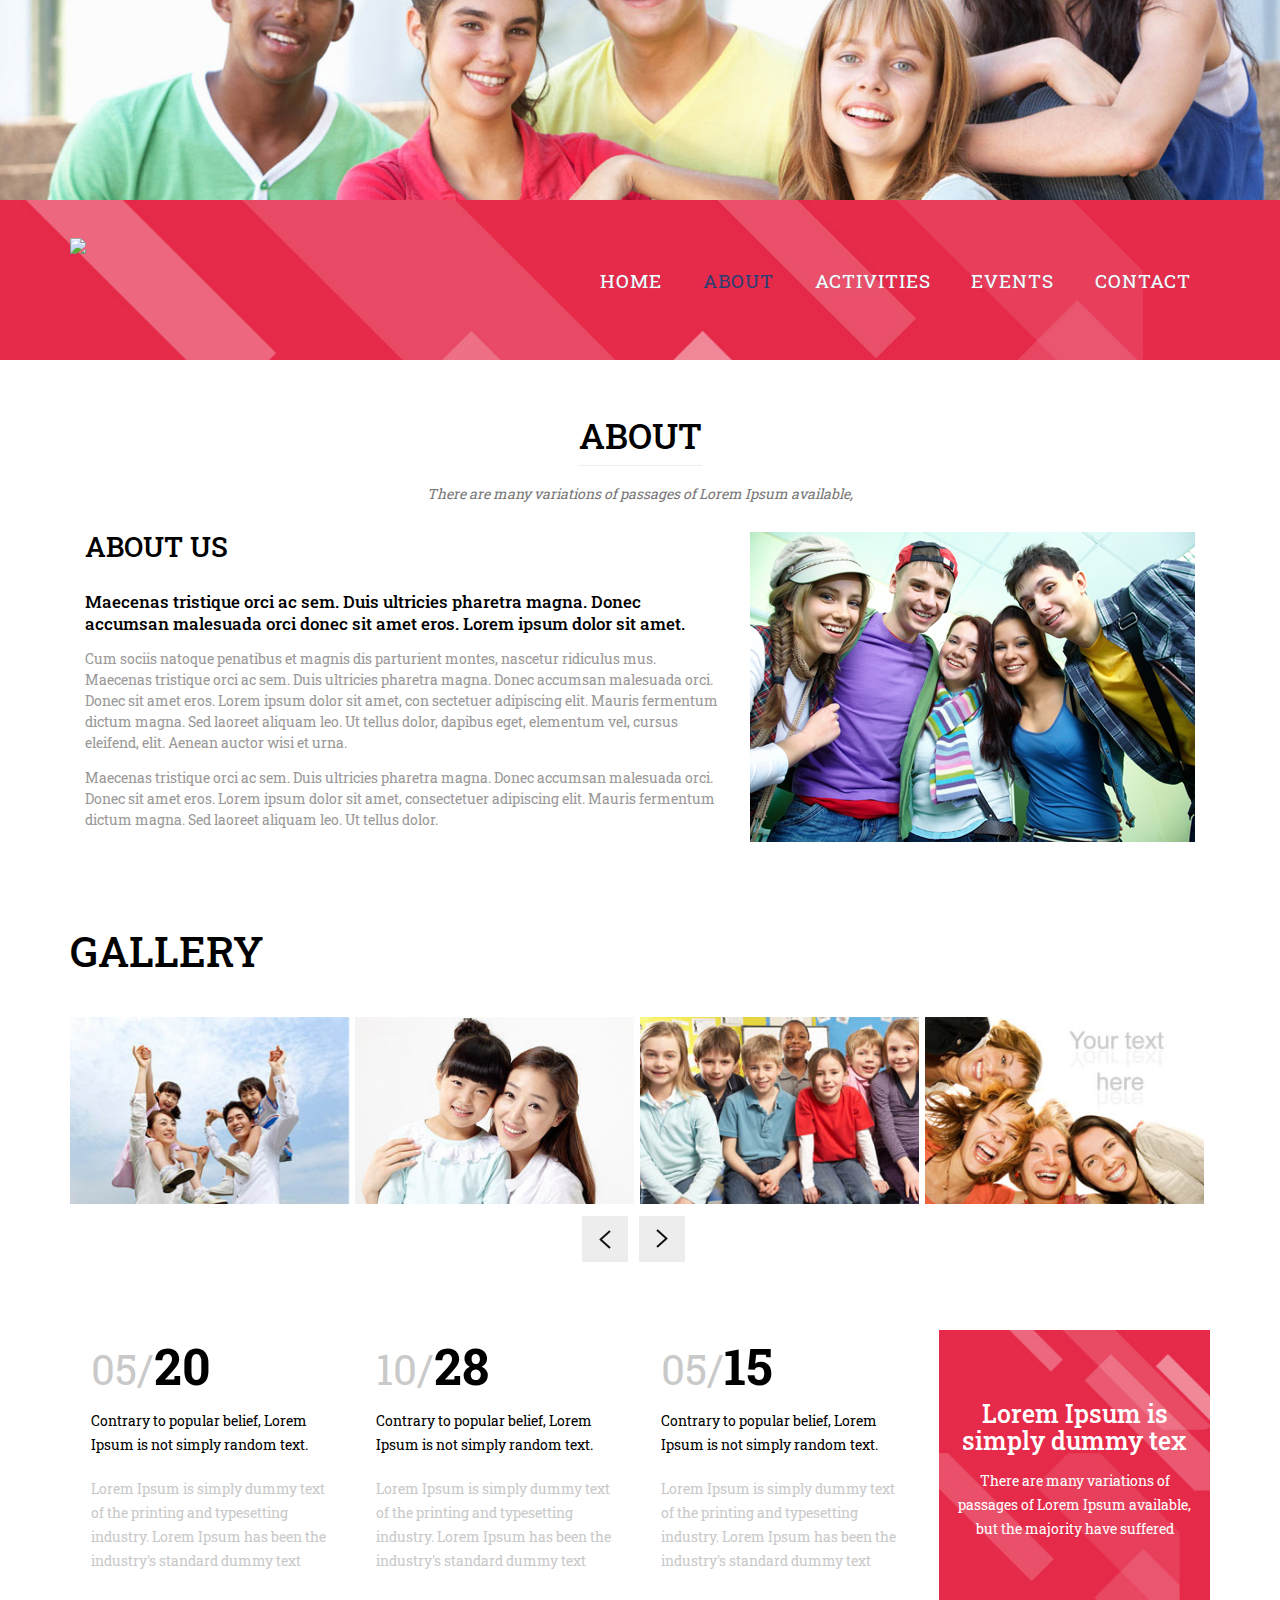
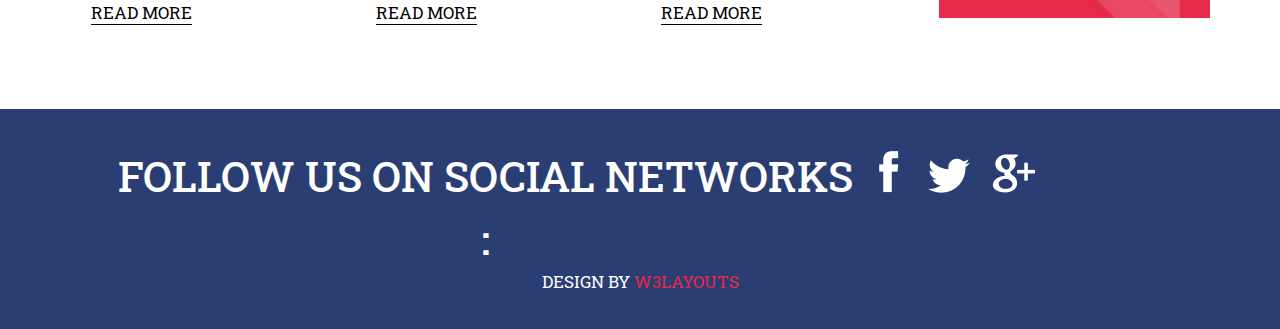
==== about.html @ 348198ee "adding new template" ====
<!--A Design by W3layouts 
Author: W3layout
Author URL: http://w3layouts.com
License: Creative Commons Attribution 3.0 Unported
License URL: http://creativecommons.org/licenses/by/3.0/
-->
<!DOCTYPE html>
<html>
<head>
<title>Societica A Entertainment Category Flat Bootstarp Resposive Website Template | About :: w3layouts</title>
<link href="css/bootstrap.css" rel="stylesheet" type="text/css" media="all" />
<!-- jQuery (necessary for Bootstrap's JavaScript plugins) -->
<script src="js/jquery.min.js"></script>
<!-- Custom Theme files -->
<!--theme-style-->
<link href="css/style.css" rel="stylesheet" type="text/css" media="all" />	
<!--//theme-style-->
<meta name="viewport" content="width=device-width, initial-scale=1">
<meta http-equiv="Content-Type" content="text/html; charset=utf-8" />
<meta name="keywords" content="Societica Responsive web template, Bootstrap Web Templates, Flat Web Templates, Andriod Compatible web template, 
Smartphone Compatible web template, free webdesigns for Nokia, Samsung, LG, SonyErricsson, Motorola web design" />
<script type="application/x-javascript"> addEventListener("load", function() { setTimeout(hideURLbar, 0); }, false); function hideURLbar(){ window.scrollTo(0,1); } </script>
<!--fonts-->
<link href='http://fonts.googleapis.com/css?family=Roboto+Slab:400,300,100,700' rel='stylesheet' type='text/css'>
<!--//fonts-->
<!---->
  <script src="js/jquery.chocolat.js"></script>
		<link rel="stylesheet" href="css/chocolat.css" type="text/css" media="screen" charset="utf-8" />
		<!--light-box-files -->
		<script type="text/javascript" charset="utf-8">
		$(function() {
			$('#example1 a').Chocolat();
		});
		</script>

</head>
<body> 
<!--header-->
<!--banner-->
	<div class="banner">
			
		</div>	
	<!---->
	<div class="header">
		<div class="container">			
			<div class="logo">
					<a href="index.html"><img src="images/logo.png" alt=" " /></a>
			</div>
			<div class="top-nav">			
					<span class="menu"> </span>
					<ul>
						<li ><a href="index.html"  data-hover="HOME">HOME</a></li>
						<li class="active"><a href="about.html">ABOUT</a></li>
						<li><a href="activities.html" data-hover="ACTIVITIES">ACTIVITIES</a></li>
						<li><a href="events.html" data-hover="EVENTS">EVENTS</a></li>
						<li><a href="contact.html" data-hover="CONTACT">CONTACT</a></li>
					</ul>
					<!--script-->
				<script>
					$("span.menu").click(function(){
						$(".top-nav ul").slideToggle(500, function(){
						});
					});
			</script>
				
				</div>
				<div class="clearfix"> </div>
		</div>
	</div>
<!--content-->
	<div class="content">
		<div class="container">
		<div class="about">
				<div class="about-top">
						<h3>about</h3>
						<p>There are many variations of passages of Lorem Ipsum available,</p>
					</div>
			<div class="about-bottom">
				<div class="col-md-7 about-grid">
					<h4>ABOUT US</h4>
					<h6><a href="#">Maecenas tristique orci ac sem. Duis ultricies pharetra magna. Donec accumsan malesuada orci donec sit amet eros. Lorem ipsum dolor sit amet.</a></h6>
					<p>Cum sociis natoque penatibus et magnis dis parturient montes, nascetur ridiculus mus. Maecenas tristique orci ac sem. Duis ultricies pharetra magna. Donec accumsan malesuada orci. Donec sit amet eros. Lorem ipsum dolor sit amet, con sectetuer adipiscing elit. Mauris fermentum dictum magna. Sed laoreet aliquam leo. Ut tellus dolor, dapibus eget, elementum vel, cursus eleifend, elit. Aenean auctor wisi et urna.</p>
					<p class="sem">Maecenas tristique orci ac sem. Duis ultricies pharetra magna. Donec accumsan malesuada orci. Donec sit amet eros. Lorem ipsum dolor sit amet, consectetuer adipiscing elit. Mauris fermentum dictum magna. Sed laoreet aliquam leo. Ut tellus dolor.</p>
				</div>
				<div class="col-md-5">
				<div class="view effect">
						<a href="#" class="mask">
				<img src="images/ab1.jpg" alt="image" class="img-responsive zoom-img">
				</a>							
					</div>
				</div>
				<div class="clearfix"> </div>
			</div>
			</div>
			<div class="gallery">
			<h3>GALLERY</h3>
			<!-- requried-jsfiles-for owl -->
							<link href="css/owl.carousel.css" rel="stylesheet">
							    <script src="js/owl.carousel.js"></script>
							        <script>
									    $(document).ready(function() {
									      $("#owl-demo").owlCarousel({
									        items : 4,
									        lazyLoad : true,
									        autoPlay : true,
									        navigation : true,
									        navigationText :  true,
									        pagination : false,
									      });
									    });
									  </script>
							 <!-- //requried-jsfiles-for owl -->

		<!-- start content_slider -->
		<div id="example1">
		<div id="owl-demo" class="owl-carousel text-center">
			<div class="item">
				<a href="images/pi.jpg" >
					<img class="img-responsive lot" src="images/pi.jpg" alt="">
				</a>
			</div>
			<div class="item">
				<a href="images/pi1.jpg" >
					<img class="img-responsive lot" src="images/pi1.jpg" alt="">
				</a>
			</div>
			<div class="item">
				<a href="images/pi2.jpg" >
					<img class="img-responsive lot" src="images/pi2.jpg" alt="">
				</a>
			</div>
			<div class="item">
				<a href="images/pi3.jpg" >
					<img class="img-responsive lot" src="images/pi3.jpg" alt="">
				</a>
			</div>
			<div class="item">
				<a href="images/pi.jpg">
					<img class="img-responsive lot" src="images/pi.jpg" alt="">
				</a>
			</div>
			<div class="item">
				<a href="images/pi1.jpg" >
					<img class="img-responsive lot" src="images/pi1.jpg" alt="">
				</a>
			</div>
			<div class="item">
				<a href="images/pi2.jpg">
					<img class="img-responsive lot" src="images/pi2.jpg" alt="">
				</a>
			</div>
			<div class="item">
				<a href="images/pi3.jpg" >
					<img class="img-responsive lot" src="images/pi3.jpg" alt="">
				</a>
			</div>
		</div>
		</div>
		<!--//sreen-gallery-cursual-->
	</div>
	<!---->
	<!---->
	<div class="number-text">
		<div class="col-md-3 number" >
			<span>05/<b>20</b></span>
			<small>Contrary to popular belief, Lorem Ipsum is not simply random text.</small>
			<p>Lorem Ipsum is simply dummy text of the printing and typesetting industry. Lorem Ipsum has been the industry's standard dummy text </p>
			<a href="#" class="read-more">READ MORE </a>
		</div>
		<div class="col-md-3 number" >
			<span>10/<b>28</b></span>
			<small>Contrary to popular belief, Lorem Ipsum is not simply random text.</small>
			<p>Lorem Ipsum is simply dummy text of the printing and typesetting industry. Lorem Ipsum has been the industry's standard dummy text </p>
			<a href="#" class="read-more">READ MORE </a>
		</div>
		<div class="col-md-3 number" >
			<span>05/<b>15</b></span>
			<small>Contrary to popular belief, Lorem Ipsum is not simply random text.</small>
			<p>Lorem Ipsum is simply dummy text of the printing and typesetting industry. Lorem Ipsum has been the industry's standard dummy text </p>
			<a href="#" class="read-more">READ MORE </a>
		</div>
		<div class="col-md-3 number number-is" >
			<div class="number-in">
				<h5>Lorem Ipsum is simply dummy tex</h5>
				<p>There are many variations of passages of Lorem Ipsum available, but the majority have suffered 	</p>
			</div>
		</div>
		<div class="clearfix"> </div>
	</div>
		</div>
	</div>	
	<!--footer-->
	<div class="footer">
		<div class="container">
				<div class="foter-bottom">	
					<h3 class="follow">Follow Us On Social Networks :</h3>
					<ul class="social-ic-icons">
						<li class="facebook"><a href="#"><span> </span></a></li>
						<li class="twitter"><a href="#"><span> </span></a></li>
						<li class="gmail"><a href="#"><span> </span></a></li>
					</ul>
					<div class="clearfix"> </div>
					</div>
				 <p class="footer-grid">Design by <a href="http://w3layouts.com/" target="_blank">W3layouts</a> </p>	
		</div>
	</div>

</body>
</html>
---- css/style.css ----
/*--A Design by W3layouts 
Author: W3layout
Author URL: http://w3layouts.com
License: Creative Commons Attribution 3.0 Unported
License URL: http://creativecommons.org/licenses/by/3.0/
--*/
body{
	background:#fff;
	font-family: 'Roboto Slab', serif;
}
body a{
	transition: 0.5s all;
	-webkit-transition: 0.5s all;
	-o-transition: 0.5s all;
	-moz-transition: 0.5s all;
	-ms-transition: 0.5s all;
}
h1,h2,h3,h4,h5,h6,p,label{
	margin:0;
}
/*--- slider-css --*/
.slider {
	position: relative;
}
.rslides {
  position: relative;
  list-style: none;
  overflow: hidden;
  width: 100%;
  padding: 0;
  margin: 0;
  }
.rslides li {
  -webkit-backface-visibility: hidden;
  position: absolute;
  display: none;
  width: 100%;
  left: 0;
  top: 0;
  }
.rslides li:first-child {
  position: relative;
  display: block;
  float: left;
  }
.rslides img {
  display: block;
  height: auto;
  float: left;
  width: 100%;
  border: 0;
  }
.callbacks_nav {
  position: absolute;
  -webkit-tap-highlight-color: rgba(0,0,0,0);
  top: 50%;
  left: 10%;
  opacity: 0.7;
  z-index: 3;
  text-indent: -9999px;
  overflow: hidden;
  text-decoration: none;
  height: 61px;
  width: 38px;
  background: transparent url("../images/img-sprite.png") no-repeat 0px 0px;
  margin-top: -45px;
  }
.callbacks_nav.next {
  left: auto;
  background-position: -40px 0px;
  right: 10%;
 }
 .banner-matter{
	position:absolute;
	bottom:10em;
 }
 .banner-matter h2{
	font-size: 3.5em;
	color: #fff;
	text-transform: uppercase;
	line-height: 1.5em;
	width: 80%;
	margin: 0 auto;
	text-align: center;
 }
.banner{
	background:url(../images/banner.jpg) no-repeat center ;
	width:100%;
	background-size:cover;
	min-height:200px;
	display:block;
}
.banner h2{
	font-size:3em;
	text-align:center;
	color:#fff;
}
.back {
	width: 100%;
}
/*----*/
.header{
	background:url(../images/back.jpg)0px 0px no-repeat;
	width:100%;
	min-height:136px;
	display:block;
	background-size:cover;
}
.logo{
	float:left;
	margin-top:2.5em;
}
.top-nav{
	float:right;	
}
.top-nav ul li{
	display: inline-block;
}
ul{
	padding:0;
	margin:0;
}
.top-nav ul li a {
	position: relative;
	display: inline-block;
	margin:3em 1em;
	outline: none;
	color: #fff;
	text-decoration: none;
	letter-spacing: 1px;
	font-size: 1.35em;
}
.top-nav ul li a {
	color: #2a3e73;
	text-shadow: none;
	padding: 10px 0;
}
.top-nav ul li a::before {
	color: #fff;
	text-shadow: 0 0 1px rgba(255,255,255,0.3);
	content: attr(data-hover);
	position: absolute;
	-webkit-transition: -webkit-transform 0.3s, opacity 0.3s;
	-moz-transition: -moz-transform 0.3s, opacity 0.3s;
	transition: transform 0.3s, opacity 0.3s;
	pointer-events: none;
}

.top-nav ul li a::after {
	content: '';
	position: absolute;
	left: 0;
	bottom: 0;
	width: 100%;
	height: 2px;
	background: #fff;
	opacity: 0;
	-webkit-transform: translateY(5px);
	-moz-transform: translateY(5px);
	transform: translateY(5px);
	-webkit-transition: -webkit-transform 0.3s, opacity 0.3s;
	-moz-transition: -moz-transform 0.3s, opacity 0.3s;
	transition: transform 0.3s, opacity 0.3s;
	pointer-events: none;
}
.top-nav ul li a:hover::before,
.top-nav ul li a:focus::before {
	opacity: 0;
	-webkit-transform: translateY(-2px);
	-moz-transform: translateY(-2px);
	transform: translateY(-2px);
}

.top-nav ul li a:hover::after,
.top-nav ul li a:focus::after {
	opacity: 1;
	-webkit-transform: translateY(0px);
	-moz-transform: translateY(0px);
	transform: translateY(0px);
}
.top-nav ul li.active a {
	color:#2a3e73;
}
.top-nav ul li.active a::after {
	background:none;
}
/*----*/
.top-nav span.menu:before{
	content: url(../images/menu.png)no-repeat 0px 0px;
	cursor:pointer;	
	width:100%;
}
.top-nav span.menu{
	display: none;
}
/*--responsive media-quries--*/
@media(max-width:768px){
.top-nav ul{
	display: none;
	position:absolute;
	width:100%;
	z-index: 9999;
	left: 0%;
	margin: 2em 0em;
	background:#2a3e73;
}
.top-nav ul li label{
	display:none;
}
.top-nav span.menu {
	display: block;
	width: 100%;
	position: relative;
	text-align: center;
	padding: 3em 1em 0;
}
.top-nav ul li,.top-nav ul li.active{
	display: block;
	float:none;
	padding: 0;
	text-align: center;
}
.top-nav ul li a,.top-nav ul li.active a{
	color:#fff;
	border: none;
	padding: 0;
	background:none;
	margin: 0.3em 1em;
}
.top-nav ul li a:hover{
	color:#e52a49;
}
.top-nav ul li a::before{
	color:#fff;
}
}
/*----*/
.welcome-left{
	width:40%;
	float:left;
}
.welcome-left-in{
	background:url(../images/blu.jpg)0px 0px no-repeat;
	width:100%;
	min-height:365px;
	display:block;
	text-align:center;
	background-size:cover;
	padding: 4.2em 0;
}
.welcome-left-in h3{
	color:#fff;
	font-size:3em;
}
.welcome-left-in p{
	color: #fff;
	font-size: 1.1em;
	width: 85%;
	line-height: 1.7em;
	margin: 0 auto;
	padding: 2em 0 0 0;
}
.welcome-right{
	width:60%;
	float:left;
}
/*----*/
.gallery {
	padding: 6em 0;
}
div#example1 {
	padding: 3em 0;
}
.gallery h3{
	color:#000;
	font-size:3em;
}
/*----*/
.number span{
	font-size:3em;
	color:#c9c9c9;
	display:block;
}
.number span b{
	font-size:1.2em;
	color:#000;
}
.number  small{
	font-size: 1em;
	color: #000;
	line-height: 1.7em;
	padding: 0.5em 0;
	display: block;
}
.number  p{
	font-size: 1em;
	color: #c9c9c9;
	line-height: 1.7em;
	padding: 1em 0 2em;
}
a.read-more{
	font-size: 1.2em;
	color: #000;
	text-decoration: none;
	border-bottom:1px solid #000;
	font-weight: 400;
}
a.read-more:hover{	
	color: #e52a49;
	border-bottom:none;
}
.number {
	padding: 0 1.5em;
}
.number-in{
	background:url(../images/pin.jpg)0px 0px no-repeat;
	width:100%;
	min-height:288px;
	display:block;
	text-align:center;
	background-size:cover;
	padding: 5em 1em;
}
.number-in p{
	color:#fff;
	padding:1em 0 0;
}
.number-in h5{
	color:#fff;
	font-size:1.8em;
}
.number-is{
	padding:0 0 0 1em;
}
.number-text {
	padding: 0 0 6em;
}
/*--about--*/
.about {
	padding: 4em 0 0;
}
.about-bottom {
	padding: 2em 0 0;
}
.about-grid h4{
	margin: 0 0 1em;
	font-size: 2em;
	color: #000;
}
.about-grid h6 {
	font-size: 1.2em;
	line-height: 1.3em;
}
.about-grid h6 a{
	color:#000;
	text-decoration:none;
}
.about-grid h6 a:hover{
	color:#e52a49;
}
.about-grid p {
	margin: 1em 0;
	color: #9A9898;
	font-size: 1em;
	line-height: 1.5em;
}
.about-top h3{
	font-size: 2.5em;
	color: #000;
	text-transform: uppercase;
	border-bottom: 1px solid #EEE;
	display: inline-block;
	padding: 0 0 0.3em 0;
	margin: 0 0 0.5em 0;
}
.about-top p{
	color:#777;
	font-style:italic;
	font-size: 1em;
}
.about-top {
	text-align: center;
}
/*----*/
.event-in{
	padding:1em;
}
.events-grid {
	padding: 2em 0 3em;
}
.event-top h3{
	font-size: 2.5em;
	color: #000;
	text-transform: uppercase;
	border-bottom: 1px solid #EEE;
	display: inline-block;
	padding: 0 0 0.3em 0;
	margin: 0 0 0.5em 0;
}
.event-top p{
	color:#777;
	font-style:italic;
	font-size: 1em;
}
.event-top {
	text-align: center;
}
/*----*/
.events {
	padding: 4em 0 0;
}
.activities{
	padding: 4em 0 5em;	
}
.activity-grids{
	padding:2em 0 0 0;
}
.activity-top h3{
	font-size: 2.5em;
	color: #000;
	text-transform: uppercase;
	border-bottom: 1px solid #EEE;
	display: inline-block;
	padding: 0 0 0.3em 0;
	margin: 0 0 0.5em 0;
}
.activity-top p{
	color:#777;
	font-style:italic;
	font-size: 1em;
}
.activity-top {
	text-align: center;
}
.activity-grid h4{
	font-size: 1.3em;
	text-transform: uppercase;
	color: #000;
	padding: 0.8em 0 0.5em;
	font-weight: 600;
}
.activity-grid p{
	color: #777;
	line-height: 1.7em;
	padding: 0em 0 1em;
	display: block;
	font-size: 1em;
}
a.more{
	font-size: 1.2em;
	color: #000;
	text-decoration: none;
	border-bottom: 1px solid #000;
}
a.more:hover{
	color:#e52a49;
	border-bottom:none;
}
/*---- testmoniasl -----*/
.testmonials{
	background: url(../images/ac1.jpg) no-repeat 0px 0px;
	background-size: cover;
	min-height: 331px;
	padding: 3em 0;
	position: relative;
}

/*------ bottom-grids -----*/
.bottom-grids{
	padding: 4em 0 6em;
	
}
.bottom-grids-left h4{
	margin:0;
	padding:1em 0;
	font-size:1.8em;
	text-transform:uppercase;
	font-weight:600;	
}
.bottom-grids-left-left{
	padding-left:0;
}
.bottom-grids-left-right h5{
	margin:0;
	padding:0;
	font-size:1.2em;
	text-transform:uppercase;
	font-weight:600;
	line-height:1.5em;
}
.bottom-grids-left-right p{
	color: #777;
	line-height: 1.75em;
	padding: 0.5em 0;
	margin: 0;
	font-size: 1em;
}
.bottom-grids-right h4{
	color:#000;
	font-weight:600;
	font-size:1.8em;
	text-transform:uppercase;
	padding:1em 0 0;
}
.bottom-grids-right ul{
	margin:0.8em 0 0 0;
	padding:0;
}

.bottom-grids-right ul li{
list-style:none;
/*---
	list-style-image: url(../images/arrow.png);
	--*/
}

.bottom-grids-right ul li a{
	color:#777;
	text-decoration:none;
	text-transform:uppercase;
	padding:0.7em 0;
	display:block;
	border-bottom:1px solid #EEE;
	font-size: 1em;
}
.bottom-grids-right ul li a:hover{
	color:#e52a49;
	padding-left:0.2em;
}
.bottom-grids-right ul li a span{
	width:16px;
	height:16px;
	display:inline-block;
	background:url(../images/arrow.png) no-repeat 0px 0px;
	vertical-align:middle;
	margin-right:0.5em;
}
/*-----*/
/*-----------------------------------------------------------------------------------*/
.b-link-stripe{
	position:relative;
	display:inline-block;
	vertical-align:top;
	font-weight: 300;
	overflow:hidden;
}
.b-link-stripe .b-wrapper{
	position:absolute;
	width:100%;
	height:100%;
	top:0;
	left:0;
	text-align:center;
	color:#ffffff;
	overflow:hidden;
}
.b-link-stripe .b-line{
	position:absolute;
	top:0;
	bottom:0;
	width:20%;
	background:#e52a49;
	transition:all 0.5s linear;
	-moz-transition:all 0.5s linear;
	-ms-transition:all 0.5s linear;
	-o-transition:all 0.5s linear;
	-webkit-transition:all 0.5s linear;
	opacity:0;
	visibility:hidden; /* lt-ie9 */
}
/* lt-ie9 */
.b-link-stripe:hover .b-line{
	visibility:visible;
}
.b-link-stripe .b-line1{
	left:0;
}
.b-link-stripe .b-line2{
	left:20%;
	transition-delay:0.1s !important;
	-moz-transition-delay:0.1s !important;
	-ms-transition-delay:0.1s !important;
	-o-transition-delay:0.1s !important;
	-webkit-transition-delay:0.1s !important;
}
.b-link-stripe .b-line3{
	left:40%;
	transition-delay:0.2s !important;
	-moz-transition-delay:0.2s !important;
	-ms-transition-delay:0.2s !important;
	-o-transition-delay:0.2s !important;
	-webkit-transition-delay:0.2s !important;
}
.b-link-stripe .b-line4{
	left:60%;
	transition-delay:0.3s !important;
	-moz-transition-delay:0.3s !important;
	-ms-transition-delay:0.3s !important;
	-o-transition-delay:0.3s !important;
	-webkit-transition-delay:0.3s !important;
}
.b-link-stripe .b-line5{
	left:80%;
	transition-delay:0.4s !important;
	-moz-transition-delay:0.4s !important;
	-ms-transition-delay:0.4s !important;
	-o-transition-delay:0.4s !important;
	-webkit-transition-delay:0.4s !important;
}
.b-link-stripe:hover .b-line{
	opacity:1;
}
/*-----------------------------------------------------------------------------------*/
/*	Animation effects
/*-----------------------------------------------------------------------------------*/
.b-animate-go{
	text-decoration:none;
}
.b-animate{
	transition: all 0.5s;
	-moz-transition: all 0.5s;
	-ms-transition: all 0.5s;
	-o-transition: all 0.5s;
	-webkit-transition: all 0.5s;
	visibility: hidden;
	font-size:1.1em;
	font-weight:700;
}
.b-animate img{
	margin-top:27%;
	display: -webkit-inline-box;
}
/* lt-ie9 */
.b-animate-go:hover .b-animate{
	visibility:visible;
}
.b-from-left{
	position:relative;
	left:-100%;
}
.b-animate-go:hover .b-from-left{
	left:0;
}
.even{
	width:100%;
}
/*----*/
.contact-head{
	text-align:center;
}
.contact-head h3{
	font-size: 2.5em;
	color: #000;
	text-transform: uppercase;
	border-bottom: 1px solid #EEE;
	display: inline-block;
	padding: 0 0 0.3em 0;
	margin: 0 0 0.5em 0;
}
.contact-head p{
	color:#777;
	font-style:italic;
	font-size: 1em;
}
.contact-map iframe{
	min-height:300px;
	width:100%;
	border:none;
}
.contact-form-row{
	margin-bottom:1em;
}
.name-row{
	padding: 0 1em 0 0;
} 
.name-row span,.contact-form-row2  span{
	font-size:1.2em;
	color:#000;
	font-weight:700;
	text-transform:uppercase;
	display:block;
	padding:0 0 0.5em;
}
.name-row input[type="text"]{
	width:100%;
	padding:1em;	
	border:1px solid #EEE;
	-webkit-appearance:none;
	outline:none;
	color:#777;
	transition:border-color 0.4s;
	-webkit-transition:border-color 0.4s;
	-moz-transition:border-color 0.4s;
	-o-transition:border-color 0.4s;
	-ms-transition:border-color 0.4s;
}
.name-row input[type="text"]:hover,.contact-form-row2 textarea:hover{
	color:#2a3e73;
	border-color:#2a3e73;
}
.name-row:nth-child(3){
	padding:0;
}
.contact-form-row2 textarea{
	width:100%;
	padding:1em;	
	border:1px solid #EEE;
	-webkit-appearance:none;
	outline:none;
	color:#777;
	min-height:320px;
	resize:none;
	transition:border-color 0.4s;
	-webkit-transition:border-color 0.4s;
	-moz-transition:border-color 0.4s;
	-o-transition:border-color 0.4s;
	-ms-transition:border-color 0.4s;
}
.contact-form-row2 {
	margin-top:1em;
}
.contact-form input[type="submit"]{
	background: #e52a49;
	color: #FFF;
	font-weight: 700;
	text-transform: uppercase;
	border: none;
	outline: none;
	margin-top:1em;
	padding: 0.5em 2em;
	font-size: 1.5em;
	display: inline-block;
	transition: 0.5s all;
	-webkit-transition: 0.5s all;
	-moz-transition: 0.5s all;
	-o-transition: 0.5s all;
	-ms-transition: 0.5s all;
}
.contact-form input[type="submit"]:hover{
	background: #2a3e73;
}
.contact {
	padding: 4em 0 6em;
}
.contact-map {
	padding: 2em 0;
}
/*--footer--*/
.footer{
	background:#2a3e73;
	text-align:center;
	padding:2.5em 0;
}
ul.social-ic-icons li{
	display:inline-block;
	padding: 0 0.3em;
}
ul.social-ic-icons li a span{
	background: url(../images/img-sprite.png) -193px -11px;
	width: 50px;
	height: 60px;
	display: block;
}
ul.social-ic-icons li a span:hover{
	opacity:0.7;
}
ul.social-ic-icons li.twitter a span{
	background-position: -279px -11px;
}
ul.social-ic-icons li.gmail a span{
	background-position: -347px -11px;
}
.foter-bottom{
	margin: 0 0em 0 3em;

}
p.footer-grid{
	color:#fff;
	font-size:1.2em;
	text-transform:uppercase;
}
p.footer-grid a{
	text-decoration:none;
	color:#e52a49;
}
p.footer-grid a:hover{
	color:#fff;
}
h3.follow{
	float: left;
	color: #fff;
	font-size: 3em;
	width: 68%;
	font-weight: 500;
	text-transform:uppercase;
	line-height:1.5em;
}
.social-ic-icons{
	float:left;
}
/*--responsive media-quries--*/
@media(max-width:1440px){
.banner-matter h2 {
	font-size: 3em;
}
}
@media(max-width:1336px){
.callbacks_nav {
	top: 40%;
}
}
@media(max-width:1280px){
.banner-matter h2 {
	font-size: 2.8em;
}
}
@media(max-width:1024px){
.banner-matter h2 {
	font-size: 2.2em;
}
.welcome-left-in {
	min-height: 301px;
	padding: 1.5em 0;
}
h3.follow {
	font-size: 2.5em;
	width: 70%;
	padding-top: 0.2em;
}
.gallery {
	padding: 4em 0;
}
.number p {
	padding: 0.5em 0 1em;
}
.about-grid h4 {
	margin: 0 0 0.3em;
}
.about-grid p {
	height: 63px;
	overflow: hidden;
}
.bottom-grids-right ul li a {
	font-size: 0.8em;
}
}
@media(max-width:768px){
.bottom-grids-right ul li a {
	font-size: 1em;
}
.header {
	min-height: 110px;
}
.banner-matter {
	bottom: 5em;
}
.banner-matter h2 {
	font-size: 1.5em;
}
.callbacks_nav {
	top: 30%;
}
.logo {
	margin-top: 1.5em;
}
.welcome-left-in {
	min-height: 231px;
}
.welcome-left-in h3 {
	font-size: 2.5em;
}
.welcome-left-in p {
	padding: 1em 0 0 0;
	height: 148px;
	overflow: hidden;
}
.gallery h3 {
	font-size: 2.5em;
}
.gallery {
	padding: 3em 0;
}
div#example1 {
	padding: 2em 0;
}
.number-is {
	padding: 1.5em 0 0;
}
.number {
	padding: 1em 0em 0;
}
.number-in {
	min-height: 155px;
	padding: 3em 1em;
}
h3.follow {
	font-size: 2em;
	width: 73%;
	padding-top: 0.5em;
}
.number-text {
	padding: 0 0 4em;
}
.zoom-img {
	margin: 0 auto;
}
.name-in {
	margin: 0 auto;
}
.activity-grids {
	text-align: center;
}
.activity-grid {
	padding: 0 0 1em;
}
.bottom-grids {
	padding: 2em 0 4em;
}
.event-in {
	width: 33.333%;
	float: left;
}
.events-grid {
	padding: 2em 0 0em;
}
.name-row {
	padding: 0 0em 1.5em 0;
}
.contact {
	padding: 3em 0 4em;
}
.events {
	padding: 3em 0 0;
}
.activities {
	padding: 3em 0 4em;
}
.about {
	padding: 3em 0 0;
}
}
@media(max-width:640px){

.welcome-left-in {
	min-height: 189px;
}
.welcome-left-in h3 {
	font-size: 2em;
}
.welcome-left-in p {
	height: 113px;
	line-height:1.5em;
}
.number span {
	font-size: 2.5em;
}
.bottom-grids-left h4,.bottom-grids-right h4 {
	font-size: 1.5em;
}
h3.follow {
	font-size: 1.6em;
	width: 68%;
	padding-top: 0.8em;
}
.foter-bottom {
	margin: 0;
}
.bottom-grids-left,.bottom-grids-right {
	padding: 0;
}
.banner {
	min-height: 120px;
}
}
@media(max-width:480px){
.banner-matter h2 {
	height: 57px;
	overflow: hidden;
}
.header {
	min-height: 80px;
}
.logo {
	margin-top: 0.3em;
}
.top-nav span.menu {
	padding: 1.8em 1em 0;
}
.welcome-right ,.welcome-left{
	width: 100%;
}
.number-in h5 {
	font-size: 1.5em;
}
.activity-top h3 {
	font-size: 2em;
}
.about-top h3 {
	font-size: 2em;
}
.event-top h3 {
	font-size: 2em;
}
.about-grid h4 {
	font-size: 1.5em;
}
.social-ic-icons {
	float: none;
}
h3.follow {
	width: 95%;
}
.footer {
	padding: 1.5em 0;
}
.event-in {
	width: 50%;
}
.b-animate img {
	margin-top: 23%;
}
.event-in {
	padding: 0.5em;
}
.contact-head h3{
	font-size:2em;
}
.contact-form-row2 textarea {
	min-height: 230px;
}
.event-go{
	display:none;
}
.top-nav ul {
	margin: 1em 0em;
}
@media(max-width:320px){
.top-nav ul {
	margin: 0.7em 0em;
}
.banner {
	min-height: 90px;
}
.banner-matter {
	bottom: 2em;
}
.callbacks_nav {
	left: 0%;
}
.callbacks_nav.next{
	right:0;
}
.logo img{
	width:100%;
}
.logo {
	width: 75%;
}
.header {
	min-height: 62px;
}
.top-nav span.menu {
	padding: 1.2em 1em 0;
}
.welcome-left-in h3 {
	font-size: 1.5em;
}
.welcome-left-in p {
	padding: 0.5em 0 0 0;
	font-size:1em;
}
.gallery {
	padding: 1em 0;
}
div#example1 {
	padding: 1em 0 2em;
}
.gallery h3 {
	font-size: 1.7em;
}
.number span {
	font-size: 1.8em;
}
.number small {
	font-size: 0.9em;
}
.number p {
	padding: 0.3em 0 0.7em;
	font-size:0.9em;
}
a.read-more {
	font-size: 1em;
}
.number-in h5 {
	font-size: 1.2em;
}
.number-text {
	padding: 0 0 1.5em;
}
h3.follow {
	font-size: 1.2em;
}
p.footer-grid {
	font-size: 1em;
}
.about {
	padding: 1.5em 0 0;
}
.activity-top h3 {
	font-size: 1.5em;
}
.activity-top p {
	font-size: 0.9em;
}
.about-top h3 {
	font-size: 1.5em;
}
.about-top p {
	font-size: 0.9em;
}
.event-top h3 {
	font-size: 1.5em;
}
.event-top p {
	font-size: 0.9em;
}
.about-grid h4 {
	font-size: 1.2em;
}
.about-grid h6 {
	font-size: 1em;
	height: 36px;
	overflow: hidden;
}
.about-grid p {
	font-size: 0.9em;
	height:57px;
}
.number-in {
	min-height: 154px;
	padding: 1.5em 1em;
}
.about-bottom {
	padding: 1.5em 0 0;
}
.activities {
	padding: 1.5em 0;
}
.activity-grids{
	padding:1em 0 0;
}
.activity-grid h4 {
	font-size: 1.1em;
}
.activity-grid p{
	font-size:0.9em;
}
.bottom-grids-left-right p{
	font-size:0.9em;
	height: 73px;
	overflow: hidden;
}
.testmonials {
	min-height: 151px;
}
.bottom-grids-left h4, .bottom-grids-right h4 {
	font-size: 1.2em;
}
.bottom-grids {
	padding: 0em 0 1.5em;
}
.bottom-grids-left-right h5{
	font-size:1em;
}
.bottom-grids-right ul li a{
	font-size:0.9em;
}
.footer {
	padding: 0.5em 0 1em;
}
.events {
	padding: 1.5em 0 0;
}
.events-grid {
	padding: 1em 0 0em;
}
.event-in {
	padding: 0.2em;
}
.contact {
	padding: 1.5em 0;
}
.contact-head h3{
	font-size:1.5em;
}
.contact-head p{
	font-size:0.9em;
}
.contact-map {
	padding: 1em 0;
}
.contact-map iframe {
	min-height: 160px;
}
.name-row span, .contact-form-row2 span {
	font-size: 0.9em;
}
.contact-form-row2 textarea {
	min-height: 150px;
}
.contact-form input[type="submit"] {
	padding: 0.5em 1.5em;
	font-size: 1.2em;
}
.top-nav ul li a {
	font-size: 1em;
}
}
---- css/chocolat.css ----
body{
	margin:0;
	padding:0;
}
#Choco_overlay{
	background: #fff;
	position: fixed;
	top: 0;
	left: 0;
	z-index: 1000;
	width: 100%;
	height: 100%;
	display:none;
	padding:0;
	margin:0;
}
#Choco_content{
	display:none;
	width:800px;
	height:600px;
	z-index:1001;
	position:fixed;
	left:50%;
	top:50%;
	margin-left:-400px;
	margin-top:-300px;
	border-top:1px solid transparent;/*Yes, adjust image perfectly at the center of a box, don't know why.*/
}
#Choco_left_arrow{
	float: left;
background-image: url(../images/img-sprite.png) !important;
background-position: -33px -86px;
left: -6%;
}
#Choco_right_arrow{
	float:right;
	background-image:url(../images/img-sprite.png) !important;
	background-position: -51px -86px;
	left:6%;
}
.Choco_arrows{
	background-repeat: no-repeat;
display: none;
position: relative;
cursor: pointer;
width: 5%;
top: -66%;
height: 12%;
}
#Choco_container_photo{
	text-align:center;
	width:800px;
	height:600px;
	/*background:url(../images/ajax-loader.gif) center center no-repeat;*/
}
#Choco_container_description{
	padding:0;
	height:26px;
	width:100%;
	color:#505050;
	font-family:Tahoma;
	clear:both;
	position:relative;
	font-size:12px;
	margin-top:-5px;
	overflow:hidden;
	visibility:hidden;
}
#Choco_container_title{
	float:left;
	padding:5px;
}
#Choco_container_via{
	padding:5px;
	float:right;
}
#Choco_container_via a{
	color:gray;
}
#Choco_container_via a:hover{
	color:white;
	background:gray;
}
#Choco_close{
	width:20px;
	height:25px;
	background-image:url(../images/img-sprite.png) !important;
	background-repeat:no-repeat;
	background-position: -15px -86px;
	z-index:1002;
	cursor:pointer;
	margin-top:-20px;
	display:none;
}

#Choco_bigImage{
	display:none;
	position:relative;
	width:100%;
	height:100%;
	margin-top:-5px;
}
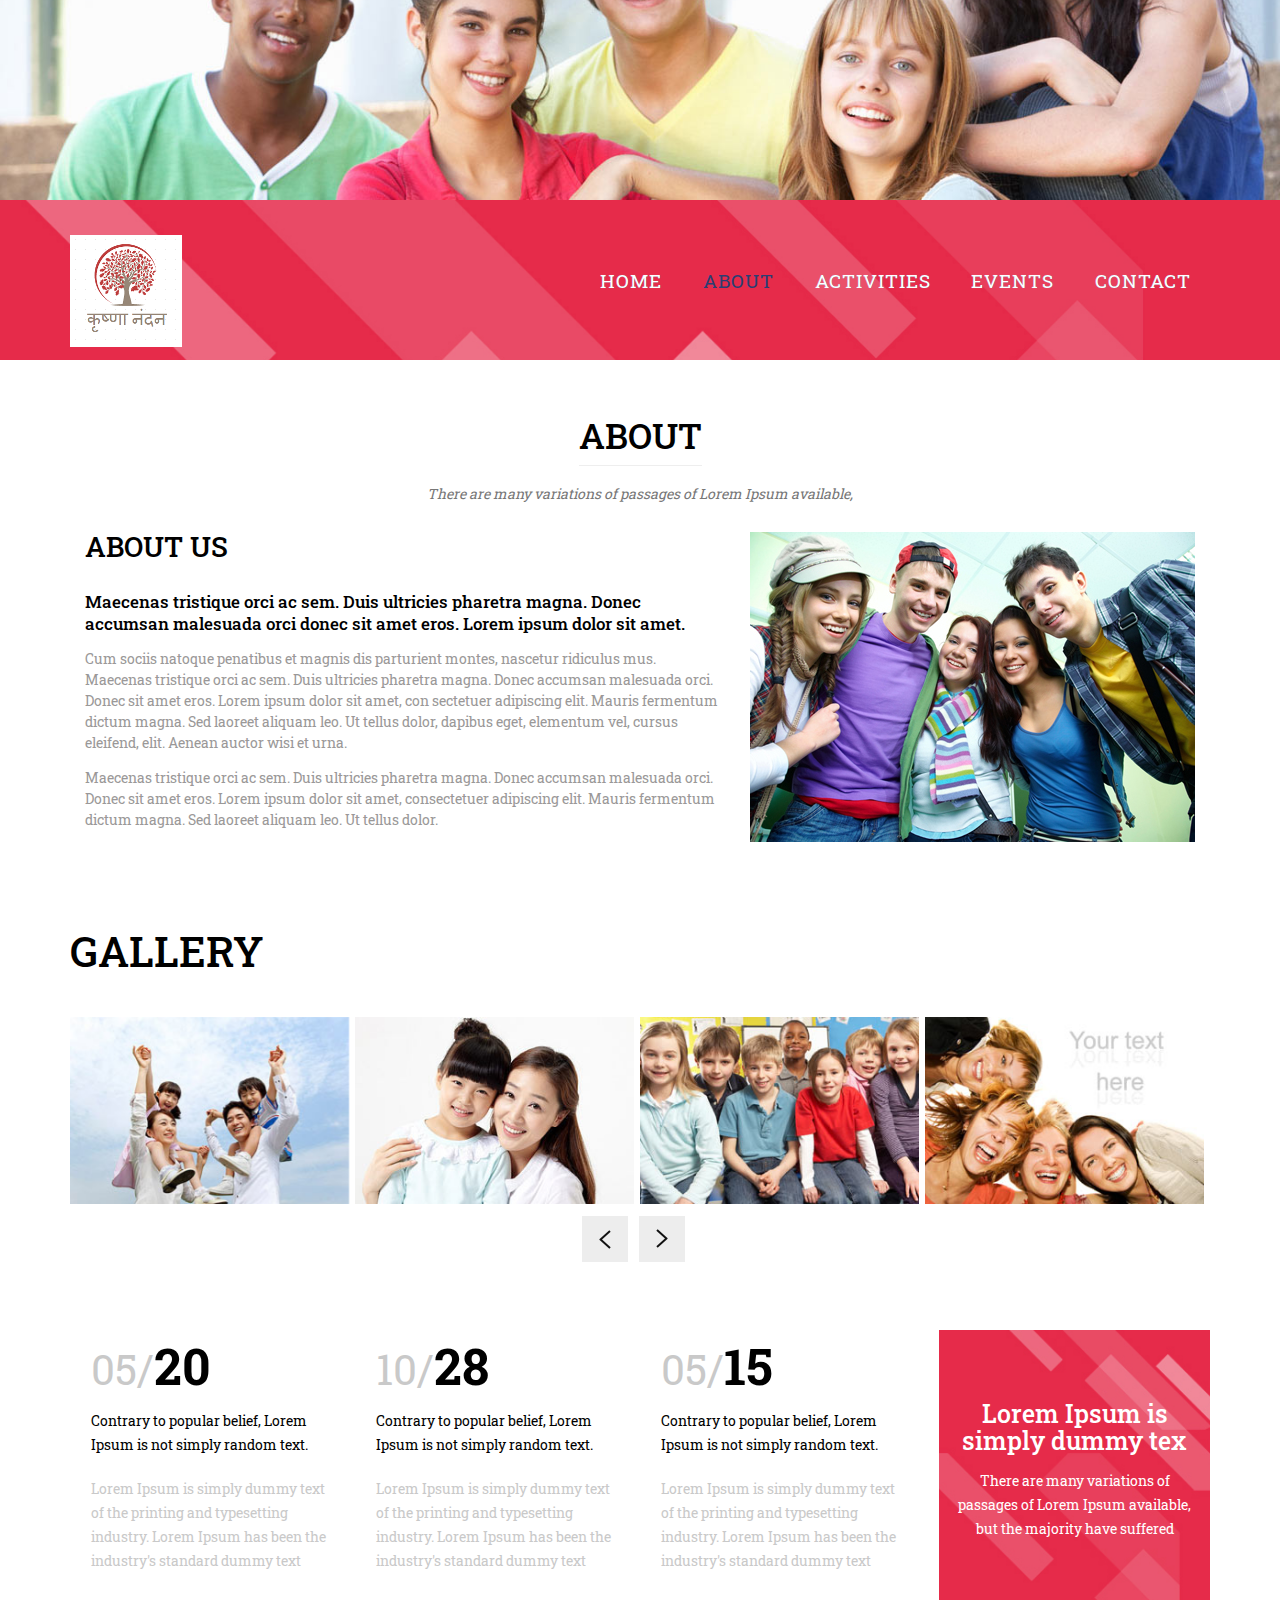
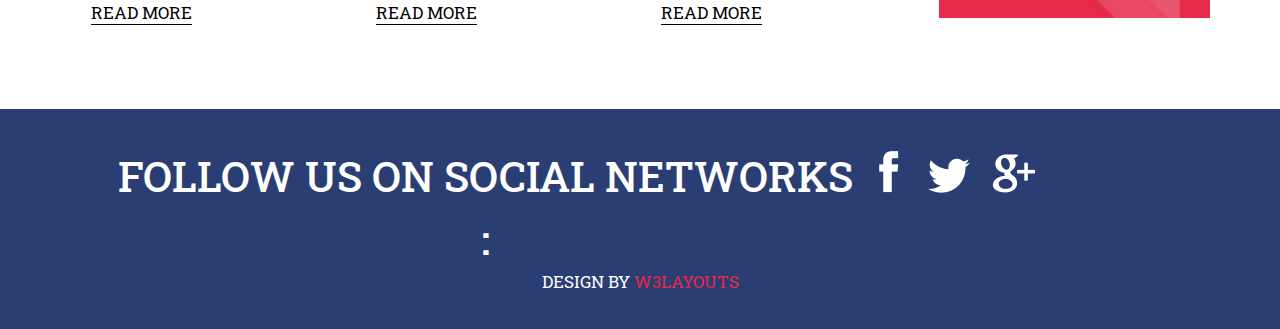
==== commit 7e000482: "update logo" ====
--- a/about.html
+++ b/about.html
@@ -44,7 +44,7 @@
 	<div class="header">
 		<div class="container">			
 			<div class="logo">
-					<a href="index.html"><img src="images/logo.png" alt=" " /></a>
+					<a href="index.html"><img src="images/logo1.png" alt=" " /></a>
 			</div>
 			<div class="top-nav">			
 					<span class="menu"> </span>
